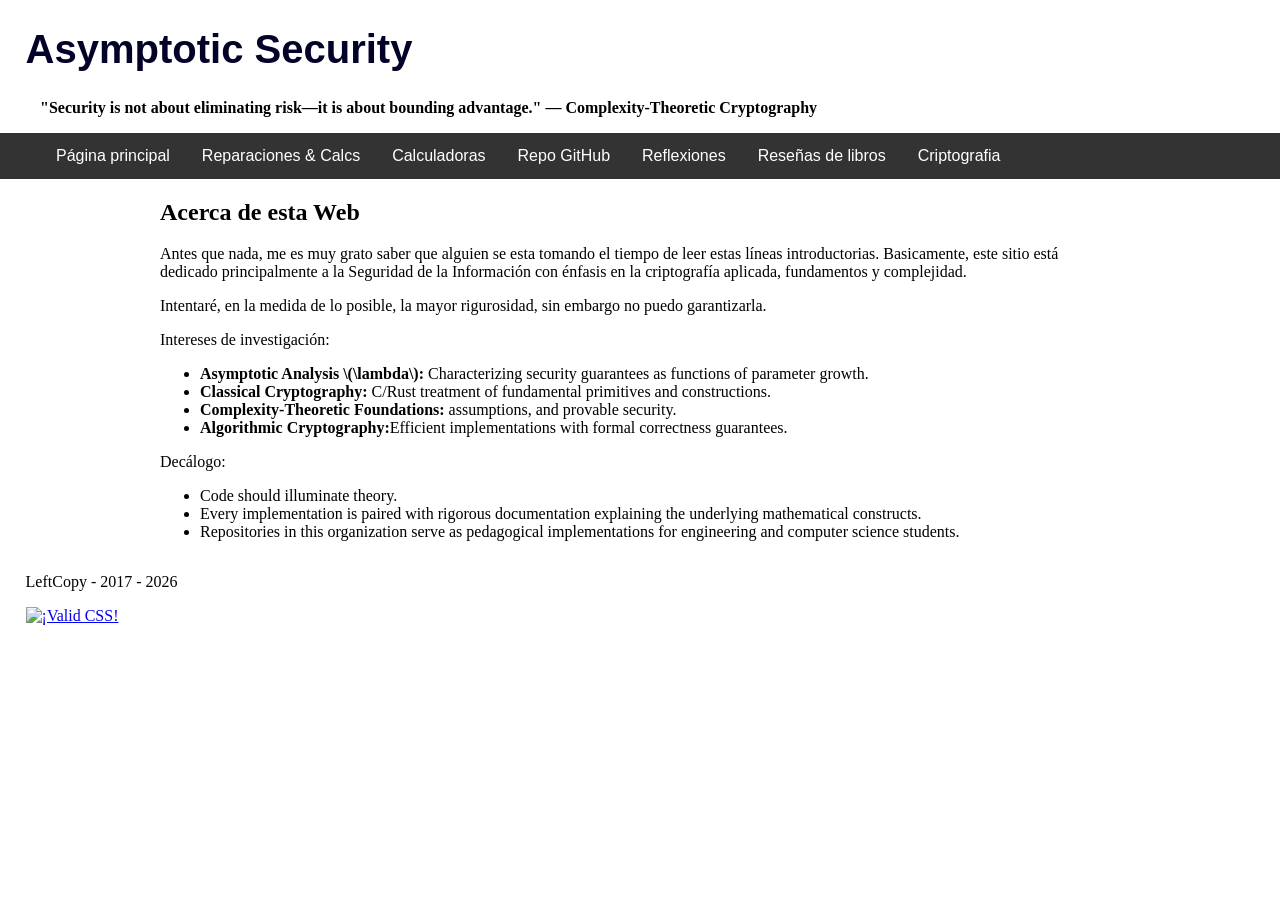
==== index.html @ 6b7153c0 "commit inicial" ====
<!DOCTYPE html>
<html lang="es">
<head>
	<meta charset="UTF-8">
	<title>Asymptotic Security</title>
	<link rel="stylesheet" href="estilos/estilos.css">
	<script  async
  src="https://cdnjs.cloudflare.com/ajax/libs/mathjax/2.7.2/MathJax.js?config=TeX-MML-AM_CHTML">
</script>
</head>
<body>
	<header class="header">
		<h1>Asymptotic Security</h1>
		<ul>
					<strong>"Security is not about eliminating risk—it is about bounding advantage."
                                        — Complexity-Theoretic Cryptography</strong></li>
					
				</ul>
		<nav class="menu">
			<ul>
				<li><a href="index.html">Página principal</a></li>
				<li><a href="#">Reparaciones & Calcs</a></li>
				<li><a href="#">Calculadoras</a></li>
				<li><a href="https://github.com/AsymptoticSecurity/">Repo GitHub</a></li>
				<li><a href="#">Reflexiones</a></li>
				<li><a href="#">Reseñas de libros</a></li>
				<li><a href="cripto.html">Criptografia</a></li>
			</ul>
		</nav>
	</header>

		<main class="main">
		<article>
		<h2>Acerca de esta Web</h2>
		<p>Antes que nada, me es muy grato saber que alguien se esta tomando el tiempo de leer estas líneas introductorias. Basicamente, 
				este sitio está dedicado principalmente a la Seguridad de la Información con énfasis en la criptografía aplicada, fundamentos y complejidad.</p>
				<p>Intentaré, en la medida de lo posible, la mayor rigurosidad, sin embargo no puedo garantizarla.</p>
				
		
		<p>Intereses de investigación:</p>
			<ul>
			<li><strong>Asymptotic Analysis \(\lambda\):</strong> Characterizing security guarantees as functions of parameter growth.</li>
			<li><strong>Classical Cryptography:</strong> C/Rust treatment of fundamental primitives and constructions.</li>
			<li><strong>Complexity-Theoretic Foundations:</strong> assumptions, and provable security.</li>	
			<li><strong>Algorithmic Cryptography:</strong>Efficient implementations with formal correctness guarantees.</li>	
		</ul>
		<p>Decálogo: 
			<ul>
				<li>Code should illuminate theory.</li>
				<li>Every implementation is paired with rigorous documentation explaining the underlying mathematical constructs.</li>
				<li>Repositories in this organization serve as pedagogical implementations for engineering and computer science students.</li>
			</ul>
			
		</article>
	</main>

	<footer>
		<p>LeftCopy - 2017 - 2026</p>
		<p>
    <a href="http://jigsaw.w3.org/css-validator/check/referer">
        <img style="border:0;width:88px;height:31px"
            src="http://jigsaw.w3.org/css-validator/images/vcss"
            alt="¡Valid CSS!" />
    </a>
</p>
	</footer>
</body>
</html>
---- estilos/estilos.css ----
body {
            background: #ffffff;
            color: #000000;
            font-family: Verdana;
            font-size: medium;
            font-style: normal;
            font-weight: normal;
            margin: 0px;
            
        }

.main {
    max-width: 75%;      /* o 70ch, que es ~70 caracteres de ancho */
    margin: 0 auto;        /* centra el bloque */
    padding: 0 1.5rem;     /* respira en pantallas chicas */
}
.header h1 {
	color: rgb(3, 3, 41);
	font-size: 2.5em;
	font-family:  sans-serif;
	margin-left: 2%;
}

.header h2 {
	color: red;
	font-size: 2.0em;
	text-align: left;
	margin-left: 2%;
	font-family: sans-serif;
}



.menu ul{
    list-style-type: none;
    width: 100%;
    overflow: hidden;
    background-color: #333;
}

.menu li {
    float: left;
}

.menu li a {
    display: block;
    color: white;
    text-align: center;
    padding: 14px 16px;
    text-decoration: none;
    font-family: sans-serif;
}

.menu li a:hover {
    background-color: #111;
}



.latex img{
	display:block;
	margin:auto;
	padding: 7px;
}

footer{
	position: absolute;
	margin-left: 2%;


}

 div.alert {
            margin-left: 1%;
            margin-bottom: 1%;	
            width: 98%;
        }

            div.alert table {
                border: 1px;
                font-size: 100%;
                width: 100%;
                border: solid 1 #DEDFEF;
            }

                div.alert table th {
                    text-align: left;
                    background: #D8D8D8;
                    border-bottom-width: 1px;
                    color: #000000;
                    padding-left: 5px;
                    padding-right: 5px;
                    border: solid 1px #DEDFEF;
                }

                div.alert table td {
                    background: #FFFFFF;
                    border-top-color: #D8D8D8;
                    border-top-style: solid;
                    border-top-width: 1px;
                    padding-left: 5px;
                    padding-right: 5px;
                    border: solid 1px #DEDFEF;
                }
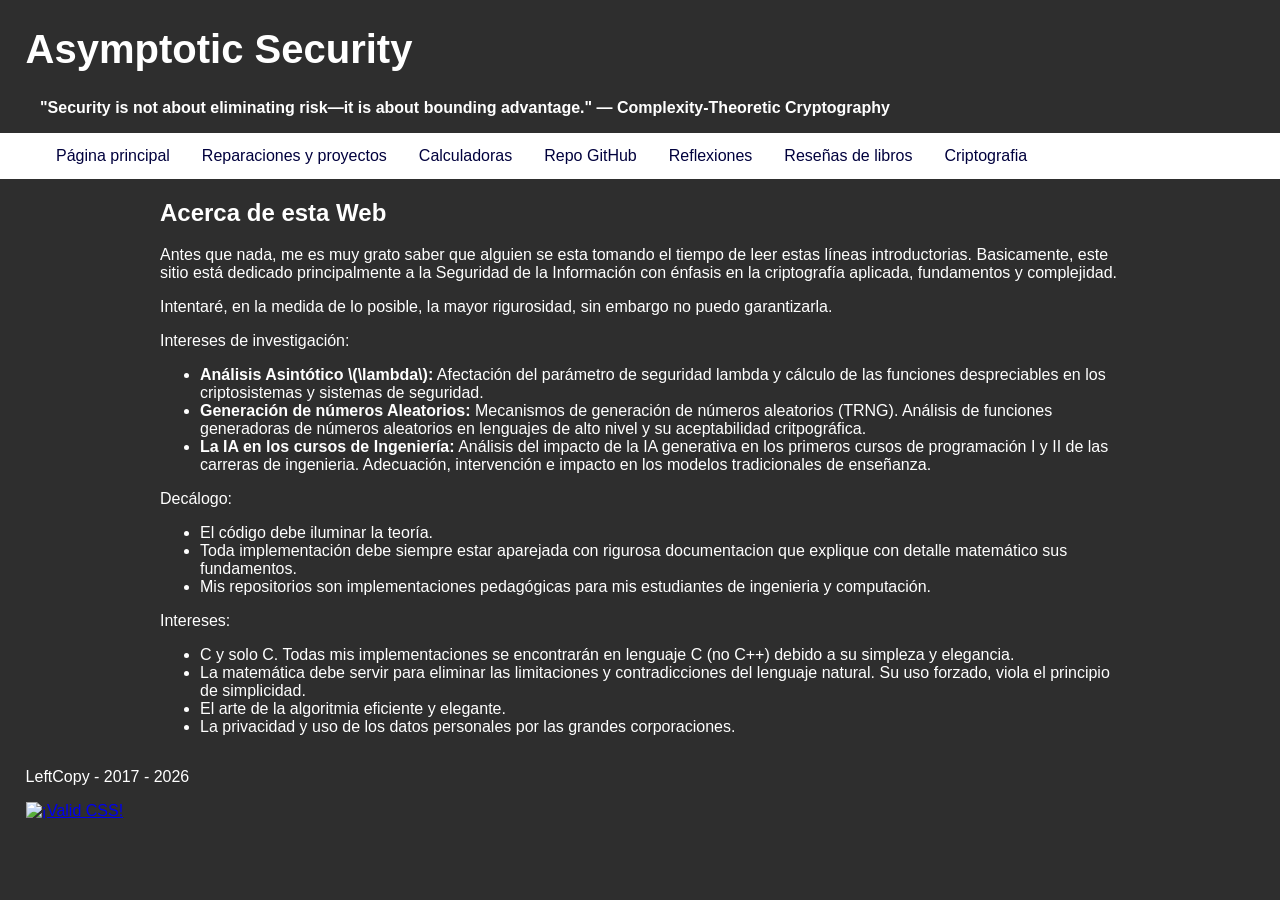
==== commit 777890f6: "cambios menores" ====
--- a/index.html
+++ b/index.html
@@ -19,7 +19,7 @@
 		<nav class="menu">
 			<ul>
 				<li><a href="index.html">Página principal</a></li>
-				<li><a href="#">Reparaciones & Calcs</a></li>
+				<li><a href="#">Reparaciones y proyectos</a></li>
 				<li><a href="#">Calculadoras</a></li>
 				<li><a href="https://github.com/AsymptoticSecurity/">Repo GitHub</a></li>
 				<li><a href="#">Reflexiones</a></li>
@@ -39,18 +39,24 @@
 		
 		<p>Intereses de investigación:</p>
 			<ul>
-			<li><strong>Asymptotic Analysis \(\lambda\):</strong> Characterizing security guarantees as functions of parameter growth.</li>
-			<li><strong>Classical Cryptography:</strong> C/Rust treatment of fundamental primitives and constructions.</li>
-			<li><strong>Complexity-Theoretic Foundations:</strong> assumptions, and provable security.</li>	
-			<li><strong>Algorithmic Cryptography:</strong>Efficient implementations with formal correctness guarantees.</li>	
+			<li><strong>Análisis Asintótico \(\lambda\):</strong> Afectación del parámetro de seguridad lambda y cálculo de las funciones despreciables en los criptosistemas y sistemas de seguridad.</li>
+			<li><strong>Generación de números Aleatorios:</strong> Mecanismos de generación de números aleatorios (TRNG). Análisis de funciones generadoras de números aleatorios en lenguajes de alto nivel y su aceptabilidad critpográfica.</li>	
+			<li><strong>La IA en los cursos de Ingeniería:</strong> Análisis del impacto de la IA generativa en los primeros cursos de programación I y II de las carreras de ingenieria. Adecuación, intervención e impacto en los modelos tradicionales de enseñanza.</li>	
 		</ul>
-		<p>Decálogo: 
+		<p>Decálogo: </p>
 			<ul>
-				<li>Code should illuminate theory.</li>
-				<li>Every implementation is paired with rigorous documentation explaining the underlying mathematical constructs.</li>
-				<li>Repositories in this organization serve as pedagogical implementations for engineering and computer science students.</li>
+				<li>El código debe iluminar la teoría.</li>
+				<li>Toda implementación debe siempre estar aparejada con rigurosa documentacion que explique con detalle matemático sus fundamentos.</li>
+				<li>Mis repositorios son implementaciones pedagógicas para mis estudiantes de ingenieria y computación.</li>
 			</ul>
-			
+
+		<p>Intereses: </p>
+			<ul>
+				<li>C y solo C. Todas mis implementaciones se encontrarán en lenguaje C (no C++) debido a su simpleza y elegancia.</li>
+				<li>La matemática debe servir para eliminar las limitaciones y contradicciones del lenguaje natural. Su uso forzado, viola el principio de simplicidad.</li>
+				<li>El arte de la algoritmia eficiente y elegante.</li>
+				<li>La privacidad y uso de los datos personales por las grandes corporaciones.</li>
+			</ul>	
 		</article>
 	</main>
 
--- a/estilos/estilos.css
+++ b/estilos/estilos.css
@@ -1,9 +1,9 @@
 
 
 body {
-            background: #ffffff;
-            color: #000000;
-            font-family: Verdana;
+            background: #2e2e2e;
+            color: #ffffff;
+            font-family: sans-serif;
             font-size: medium;
             font-style: normal;
             font-weight: normal;
@@ -17,7 +17,7 @@
     padding: 0 1.5rem;     /* respira en pantallas chicas */
 }
 .header h1 {
-	color: rgb(3, 3, 41);
+	color: rgb(255, 255, 255);
 	font-size: 2.5em;
 	font-family:  sans-serif;
 	margin-left: 2%;
@@ -37,7 +37,7 @@
     list-style-type: none;
     width: 100%;
     overflow: hidden;
-    background-color: #333;
+    background-color: #ffffff;
 }
 
 .menu li {
@@ -46,7 +46,7 @@
 
 .menu li a {
     display: block;
-    color: white;
+    color: rgb(0, 1, 61);
     text-align: center;
     padding: 14px 16px;
     text-decoration: none;
@@ -54,7 +54,7 @@
 }
 
 .menu li a:hover {
-    background-color: #111;
+    background-color: #a0a0a0;
 }
 
 
@@ -82,17 +82,17 @@
                 border: 1px;
                 font-size: 100%;
                 width: 100%;
-                border: solid 1 #DEDFEF;
+                border: solid 1 #0e1246;
             }
 
                 div.alert table th {
                     text-align: left;
-                    background: #D8D8D8;
+                    background: #000000;
                     border-bottom-width: 1px;
                     color: #000000;
                     padding-left: 5px;
                     padding-right: 5px;
-                    border: solid 1px #DEDFEF;
+                    border: solid 1px #050833;
                 }
 
                 div.alert table td {
